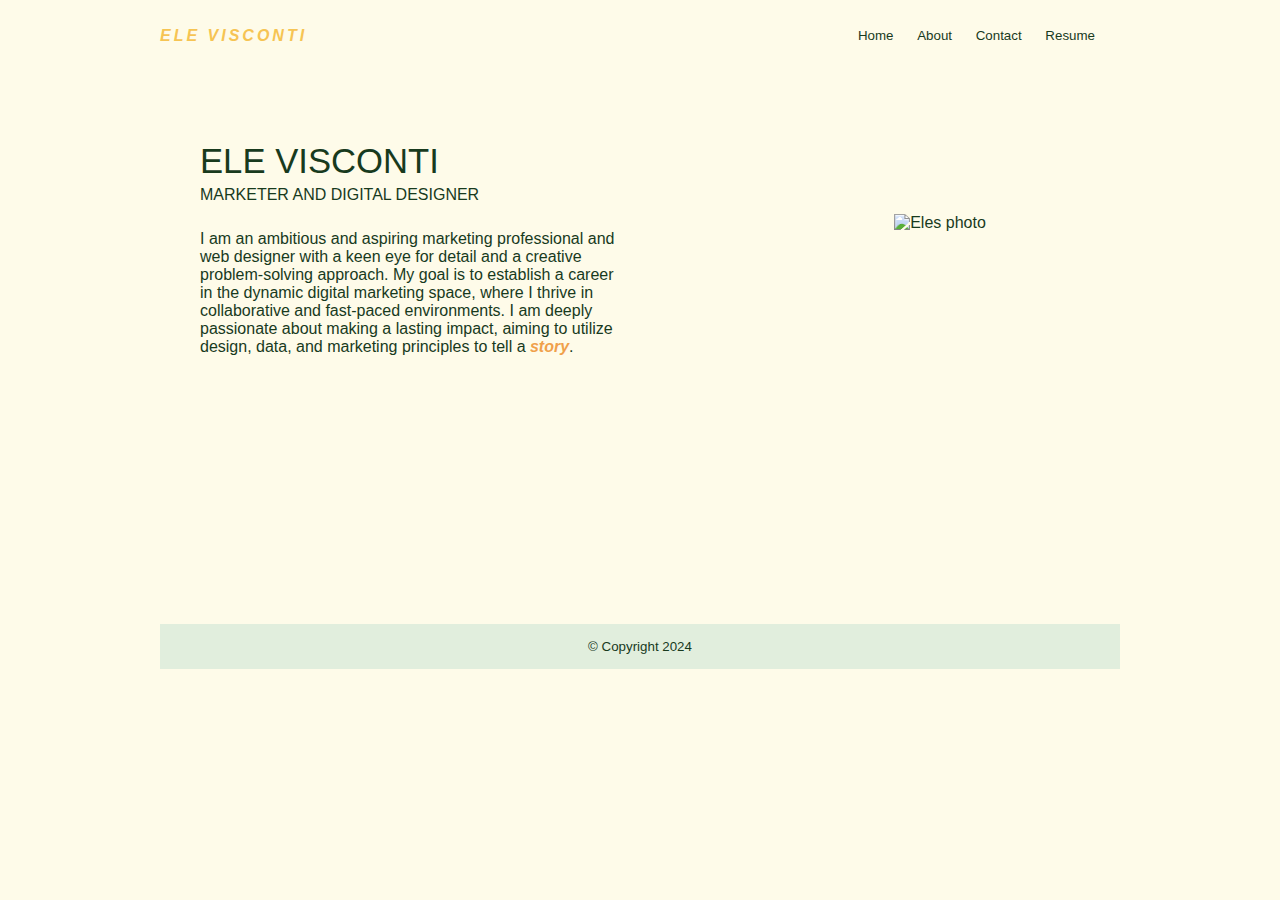
==== index.html @ 43585a00 "Add files via upload" ====
<!DOCTYPE html>
<html lang="en">
<head> 
	<meta charset="UTF-8">
	<title>Ele Visconti Home</title>
	<link rel="stylesheet" text="text/css" href="index.css">
	<!--- Information you don't want to display to users --> 

</head>

<body>
	<header>
		<h1>ELE VISCONTI</h1>
		<!---<h2>MARKETER AND DIGITAL DESIGNER</h2> --->
	<nav>
		<ul>
			<li><a href="index.html">Home</a></li>
			<li><a href="about.html">About</a></li>
			<li><a href="contact.html">Contact</a></li>
			<li><a href="resume.html">Resume</a></li>
		</ul>
	</nav>
	</header>

<section>

	<div class="top"> ELE VISCONTI </div>
	<div class="bottom"> MARKETER AND DIGITAL DESIGNER </div>

	<main>

	<article>

		<p class="left"> I am an ambitious and aspiring marketing professional and web designer with a keen eye for detail and a creative problem-solving approach. My goal is to establish a career in the dynamic digital marketing space, where I thrive in collaborative and fast-paced environments. I am deeply passionate about making a lasting impact, aiming to utilize design, data, and marketing principles to tell a <b class="special"> story</b>. 
		</p>

	</article>

	<article>
		<img class="push" src="images/myface.jpeg" alt="Eles photo" width="250" height=auto>
	</article>
</main>
</section>

<footer>
		<p>&copy; Copyright 2024</p>
</footer>

</body>

</html>
---- index.css ----
* {
  font-family: 'Roboto', sans-serif;
  color: #183a1d;
  text-align: center;
}

body {
	width: 960px;
	margin: 0 auto;
	background-color: #fefbe9;
}

header {
  display: flex;
  justify-content: space-between;
  align-items: center; /* Vertically center the items */
  margin-bottom: 70px;
}


h1 {
	color: #f6c453;
	font-weight: bold;
	font-style: italic;
	font-size: 12pt;
	letter-spacing: 3px;
}

li a:link {
    text-decoration: none;
}

li a:hover{
	color: #f0a04b;
}

nav {
	/* background-color: #efefef; */
	padding: 5px 5px 5px 5px;
	margin: 10px;
	text-align: center;
	font-size: 10pt;
}

li {
	display: inline;
	padding: 5px 10px 5px 10px;
}

main {
	/*background-color: #efefef; */
	padding: 0px 10px 10px 10px;
	margin: 10px 10px 400px 10px;
}

article {
	/*background-color: #efefef; */
	padding: 0px 10px 10px 10px;
	margin: 0px 10px 30px 10px;
	width: 420px;
	float: left;
}

footer {
	background-color: #e1eedd; 
	padding: 2px;
	margin: 0px;
	font-size: 10pt;
}

.top {
	font-size: 26pt;
	text-align:left;
	padding: 0px 0px 5px 0px;
	margin-left: 40px;
}

.bottom {
	font-size: 12pt;
	text-align:left;
	padding: 0px;
	margin-left: 40px;
	margin-bottom: 10px;
}

.left {
	text-align: left;
}

.special {
	font-weight: bold;
	font-style: italic;
	color: #f0a04b;
}

.push {
	margin-left: 140px;
}
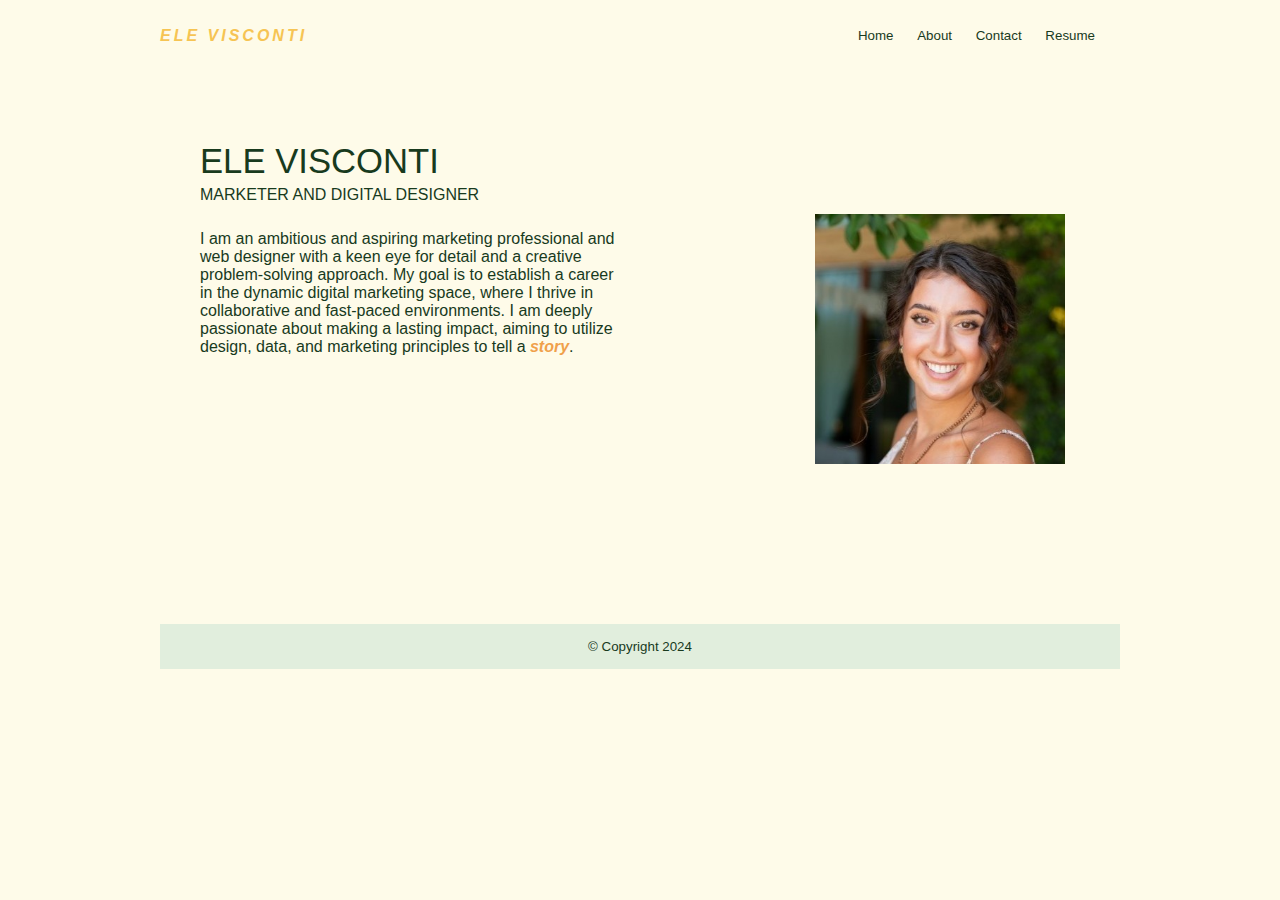
==== commit 194002ad: "Updated (i) index.html" ====
--- a/index.html
+++ b/index.html
@@ -37,7 +37,7 @@
 	</article>
 
 	<article>
-		<img class="push" src="images/myface.jpeg" alt="Eles photo" width="250" height=auto>
+		<img class="push" src="Images/myface.jpeg" alt="Eles photo" width="250" height=auto>
 	</article>
 </main>
 </section>
@@ -48,4 +48,4 @@
 
 </body>
 
-</html>+</html>
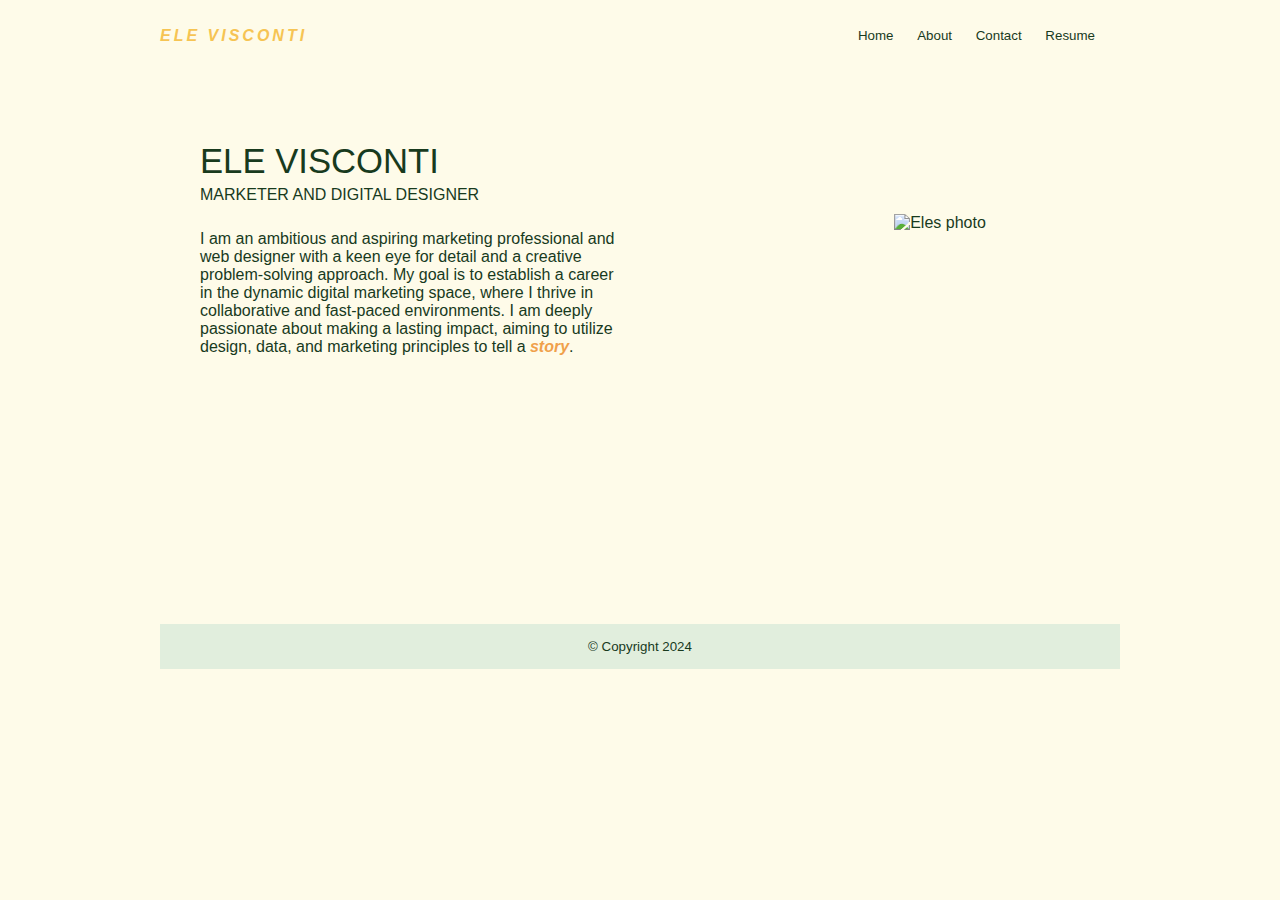
==== commit 7f3eee17: "Update index.html" ====
--- a/index.html
+++ b/index.html
@@ -37,7 +37,7 @@
 	</article>
 
 	<article>
-		<img class="push" src="Images/myface.jpeg" alt="Eles photo" width="250" height=auto>
+		<img class="push" src="images/myface.jpeg" alt="Eles photo" width="250" height=auto>
 	</article>
 </main>
 </section>
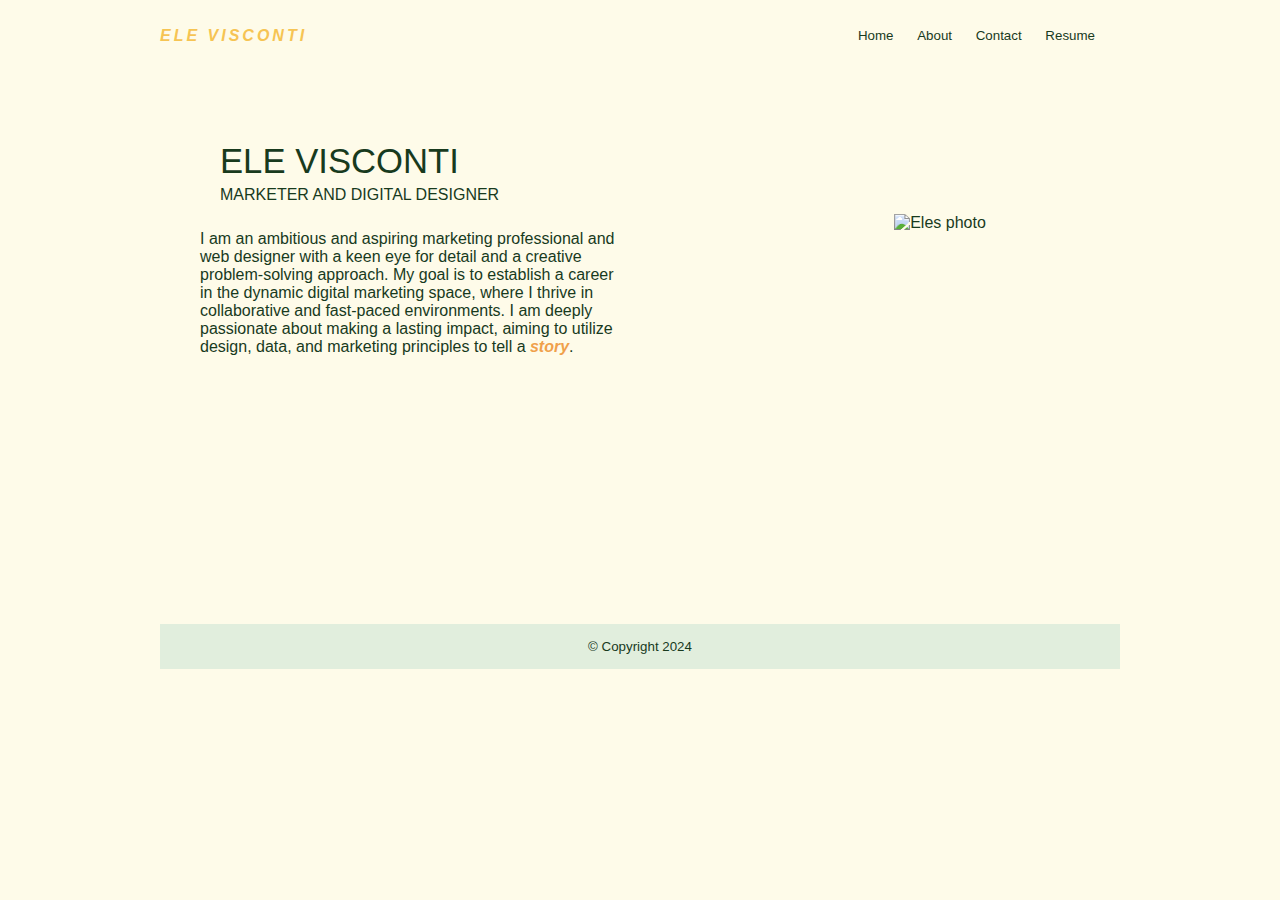
==== commit 1b73bbd1: "Update index.html" ====
--- a/index.html
+++ b/index.html
@@ -3,7 +3,7 @@
 <head> 
 	<meta charset="UTF-8">
 	<title>Ele Visconti Home</title>
-	<link rel="stylesheet" text="text/css" href="index.css">
+	<link rel="stylesheet" href="index.css">
 	<!--- Information you don't want to display to users --> 
 
 </head>
@@ -22,12 +22,12 @@
 	</nav>
 	</header>
 
+<main>
 <section>
 
 	<div class="top"> ELE VISCONTI </div>
 	<div class="bottom"> MARKETER AND DIGITAL DESIGNER </div>
 
-	<main>
 
 	<article>
 
@@ -37,10 +37,11 @@
 	</article>
 
 	<article>
-		<img class="push" src="images/myface.jpeg" alt="Eles photo" width="250" height=auto>
+		<img class="push" src="images/myface.jpeg" alt="Eles photo" width="250" height="auto">
 	</article>
+
+</section>
 </main>
-</section>
 
 <footer>
 		<p>&copy; Copyright 2024</p>
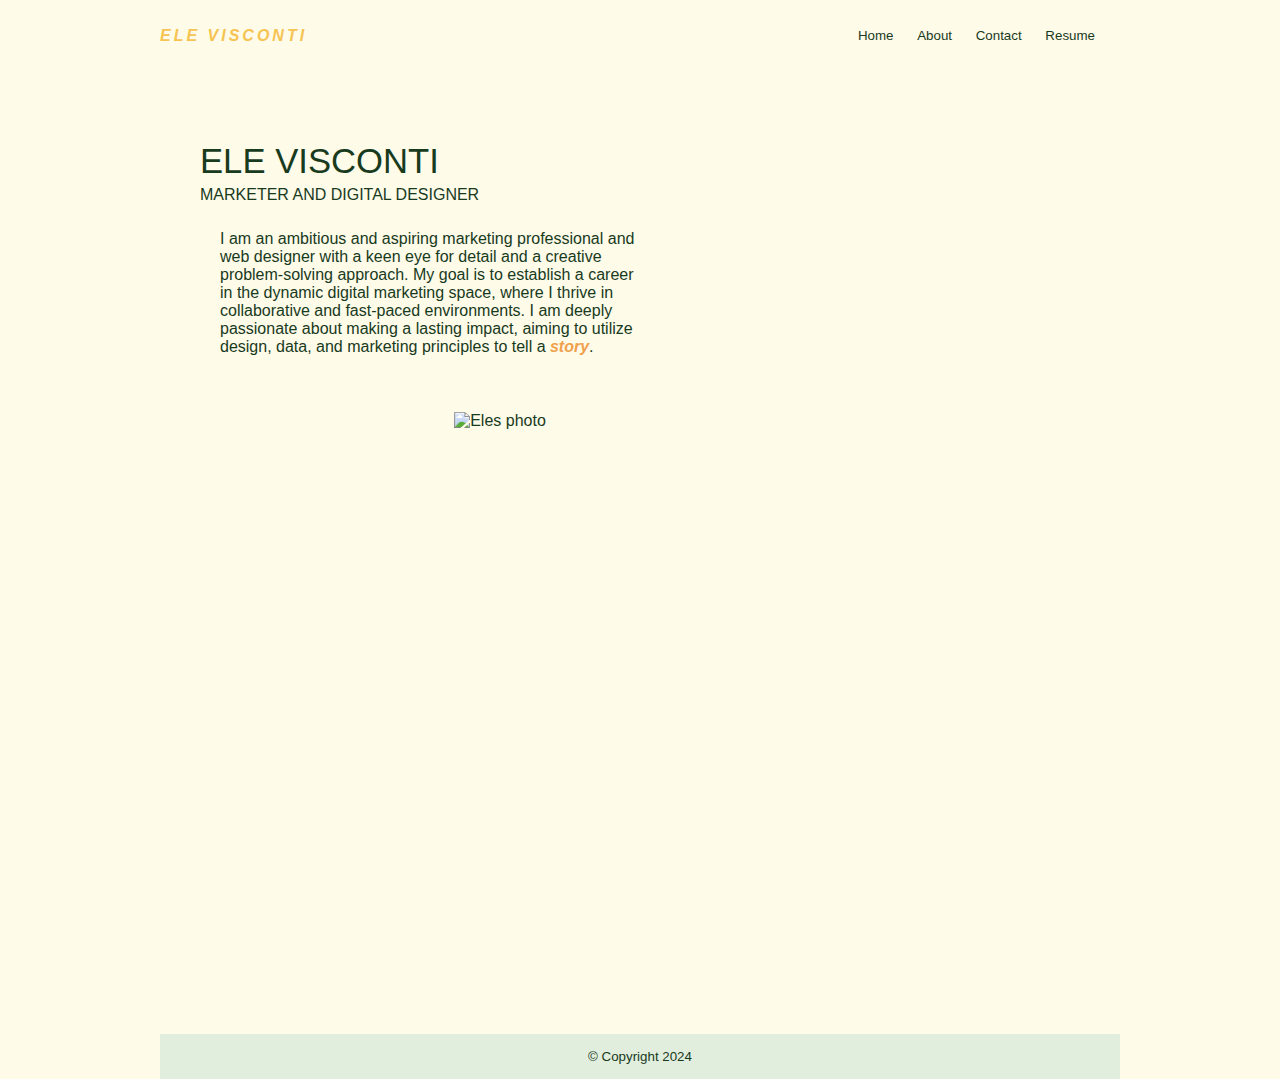
==== commit 04e1f558: "Update index.html" ====
--- a/index.html
+++ b/index.html
@@ -4,7 +4,6 @@
 	<meta charset="UTF-8">
 	<title>Ele Visconti Home</title>
 	<link rel="stylesheet" href="index.css">
-	<!--- Information you don't want to display to users --> 
 
 </head>
 
@@ -21,13 +20,13 @@
 		</ul>
 	</nav>
 	</header>
-
 <main>
 <section>
 
 	<div class="top"> ELE VISCONTI </div>
 	<div class="bottom"> MARKETER AND DIGITAL DESIGNER </div>
 
+	<main>
 
 	<article>
 
@@ -37,7 +36,7 @@
 	</article>
 
 	<article>
-		<img class="push" src="images/myface.jpeg" alt="Eles photo" width="250" height="auto">
+		<img class="push" src="images/myface.jpeg" alt="Eles photo" width="250" height=auto>
 	</article>
 
 </section>
--- a/index.css
+++ b/index.css
@@ -72,14 +72,14 @@
 	font-size: 26pt;
 	text-align:left;
 	padding: 0px 0px 5px 0px;
-	margin-left: 40px;
+	margin-left: 20px;
 }
 
 .bottom {
 	font-size: 12pt;
 	text-align:left;
 	padding: 0px;
-	margin-left: 40px;
+	margin-left: 20px;
 	margin-bottom: 10px;
 }
 
@@ -96,4 +96,3 @@
 .push {
 	margin-left: 140px;
 }
-
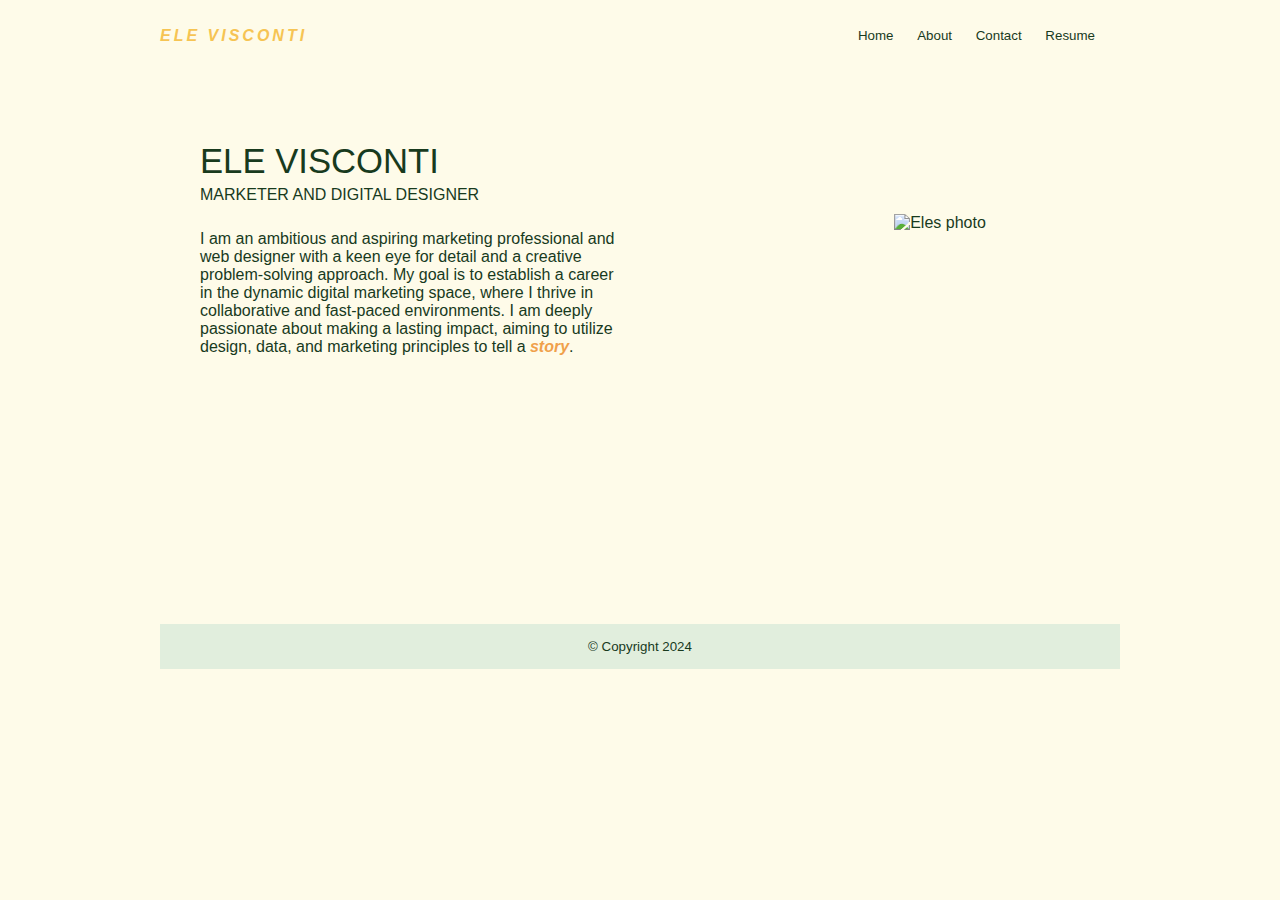
==== commit d11a3cc8: "Update index.html" ====
--- a/index.html
+++ b/index.html
@@ -26,8 +26,6 @@
 	<div class="top"> ELE VISCONTI </div>
 	<div class="bottom"> MARKETER AND DIGITAL DESIGNER </div>
 
-	<main>
-
 	<article>
 
 		<p class="left"> I am an ambitious and aspiring marketing professional and web designer with a keen eye for detail and a creative problem-solving approach. My goal is to establish a career in the dynamic digital marketing space, where I thrive in collaborative and fast-paced environments. I am deeply passionate about making a lasting impact, aiming to utilize design, data, and marketing principles to tell a <b class="special"> story</b>. 
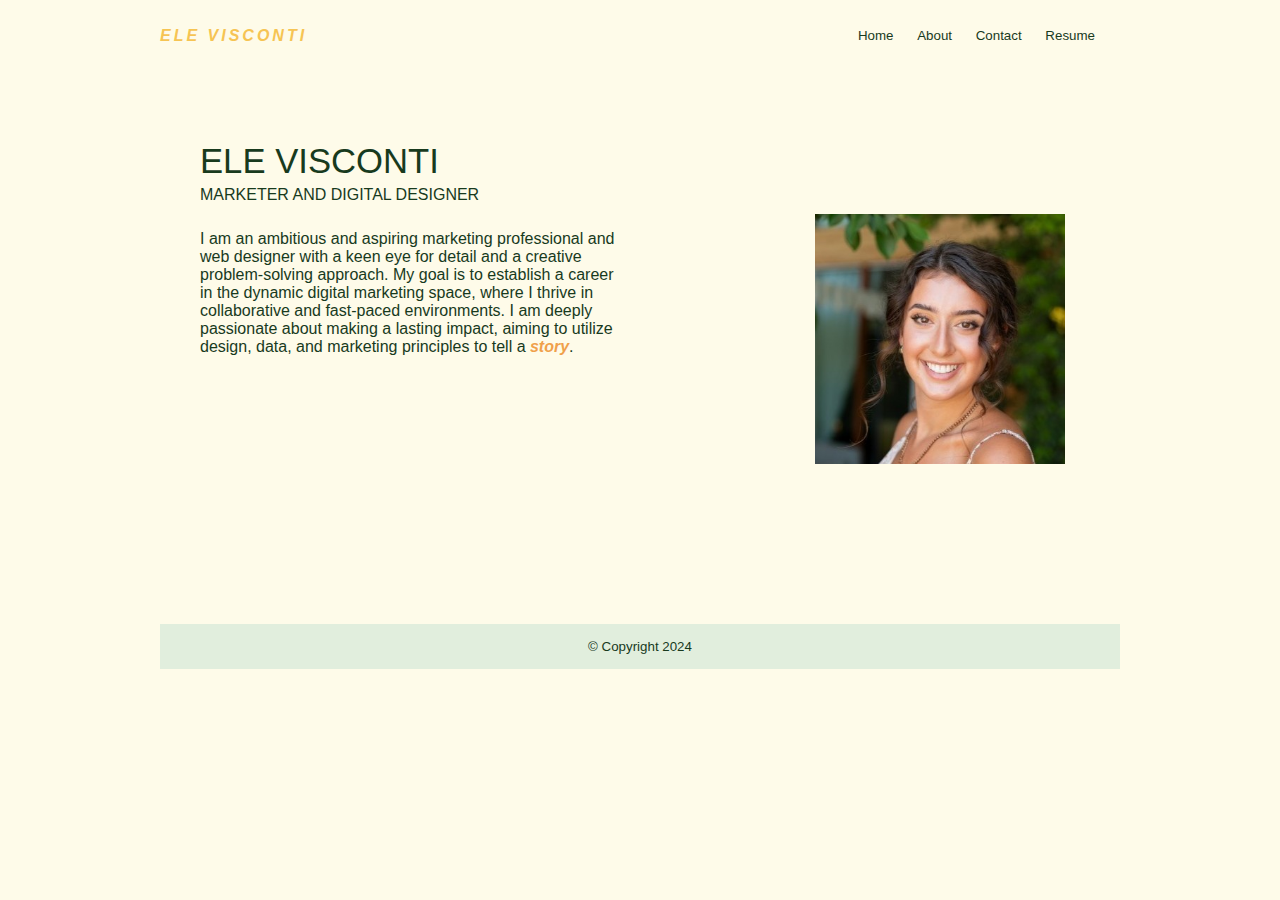
==== commit 7952c892: "Update index.html" ====
--- a/index.html
+++ b/index.html
@@ -34,7 +34,7 @@
 	</article>
 
 	<article>
-		<img class="push" src="images/myface.jpeg" alt="Eles photo" width="250" height=auto>
+		<img class="push" src="Images/myface.jpeg" alt="Eles photo" width="250" height=auto>
 	</article>
 
 </section>
